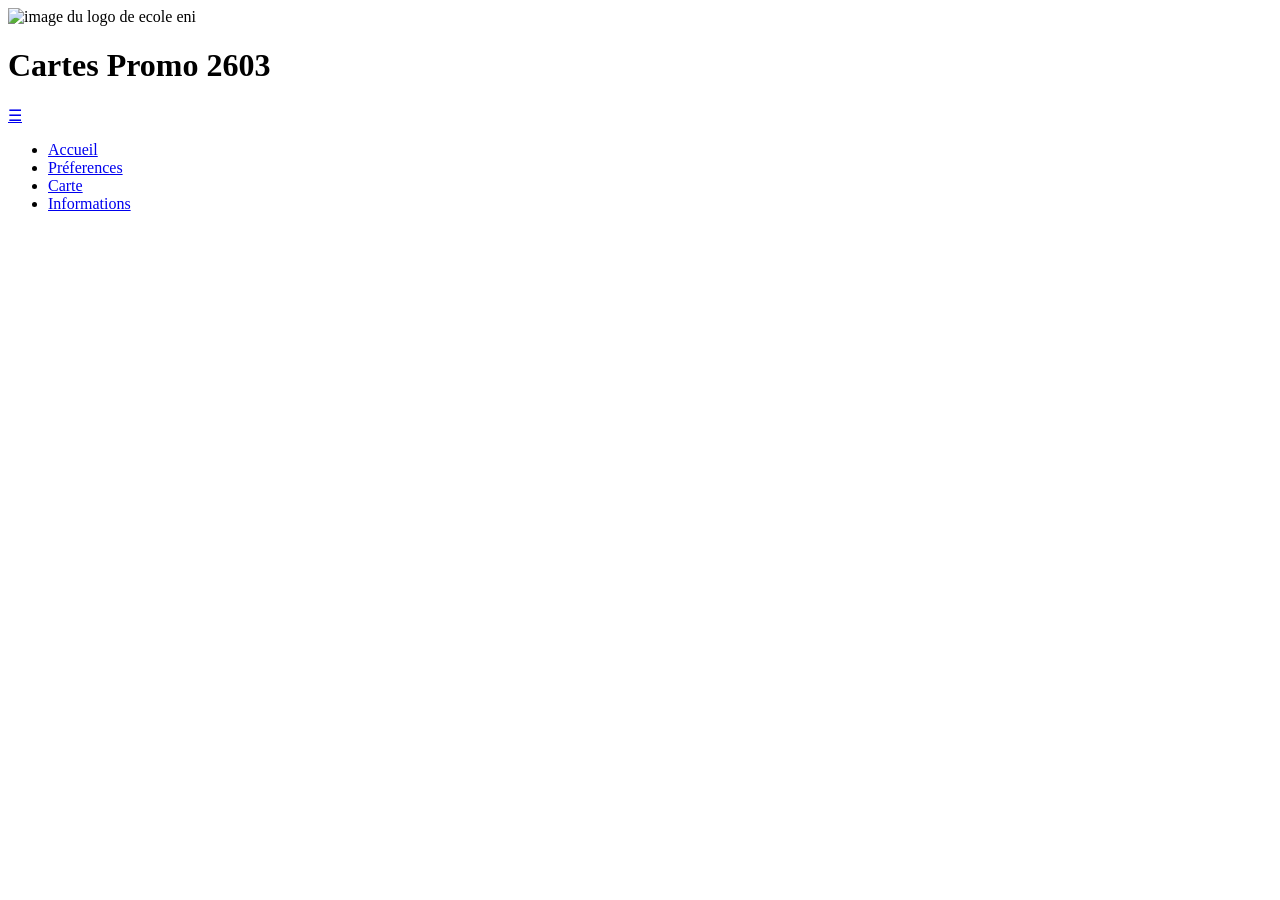
==== front/templates/carte.html @ 191f0a95 "structure and corps templates" ====
<!DOCTYPE html>
<html lang="fr">
<head>
    <meta charset="UTF-8">
    <meta name="viewport" content="width=device-width, initial-scale=1.0">
    <title>PromoENI - Accueil</title>
</head>
<body>
    <header>
        <div class="logoEni">
            <img id="logoEni" src="/Projet-web-1step/front/assets/logo.png" alt="image du logo de ecole eni">
        </div>

        <h1 id="titrePage">Cartes Promo 2603</h1>

        <nav>
            <a href="#" id="Burguer-btn">&#9776</a>
            <ul>
                <li> <a href="index.html">Accueil</a></li>
                <li> <a href="preferences.html">Préferences</a></li>
                <li> <a href="carte.html">Carte</a></li>
                <li> <a href="informations.html">Informations</a></li>
            </ul>
        </nav>
    </header>
    
    <main>

    </main>
</body>
</html>
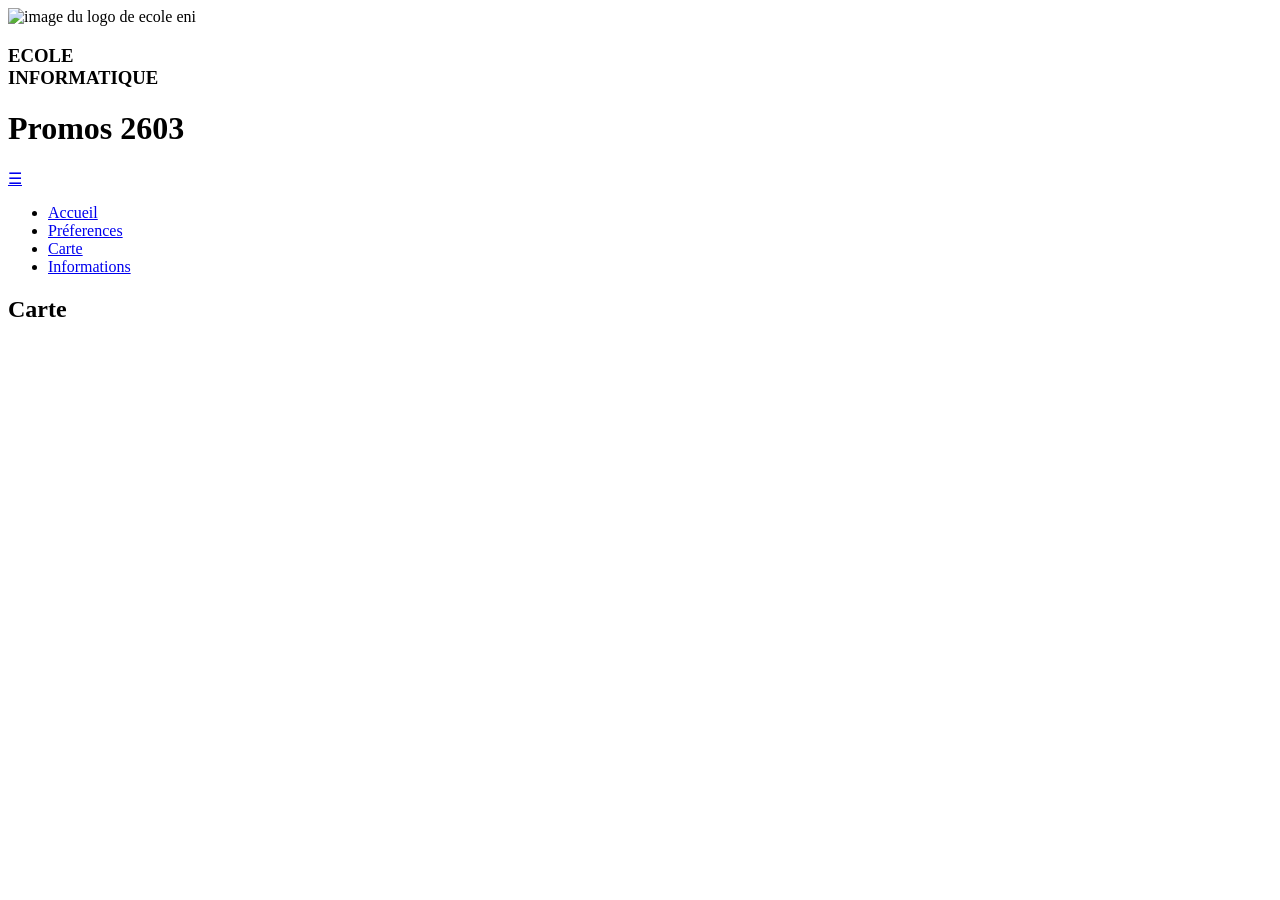
==== commit 8693c20f: "itération 1 fini, ajout de Css et de la modale" ====
--- a/front/templates/carte.html
+++ b/front/templates/carte.html
@@ -3,29 +3,56 @@
 <head>
     <meta charset="UTF-8">
     <meta name="viewport" content="width=device-width, initial-scale=1.0">
+    <link rel="stylesheet" href="/Projet-web-1step/front/static/style.css">
+    <link rel="stylesheet" href="/Projet-web-1step/front/static/listesCards.css">
+    <link rel="stylesheet" href="https://unpkg.com/leaflet@1.9.4/dist/leaflet.css"
+     integrity="sha256-p4NxAoJBhIIN+hmNHrzRCf9tD/miZyoHS5obTRR9BMY="
+     crossorigin=""/>
+     
     <title>PromoENI - Accueil</title>
+
+
 </head>
 <body>
     <header>
         <div class="logoEni">
+            <div class="logo">
             <img id="logoEni" src="/Projet-web-1step/front/assets/logo.png" alt="image du logo de ecole eni">
+            <h3>ECOLE <br>INFORMATIQUE</h3>
+            </div>
+
+            <h1 id="titrePage">Promos 2603</h1>
         </div>
 
-        <h1 id="titrePage">Cartes Promo 2603</h1>
+        
 
         <nav>
-            <a href="#" id="Burguer-btn">&#9776</a>
-            <ul>
+            <div class="menu">
+            <a href="#" id="burger">&#9776</a>
+            <ul id="nav">
                 <li> <a href="index.html">Accueil</a></li>
                 <li> <a href="preferences.html">Préferences</a></li>
                 <li> <a href="carte.html">Carte</a></li>
                 <li> <a href="informations.html">Informations</a></li>
             </ul>
+            </div>
+            
+
         </nav>
+
     </header>
     
     <main>
+        <h2>Carte</h2>
+        <div id="map"></div>
+    </main>
 
-    </main>
+
+    <script src="https://unpkg.com/leaflet@1.9.4/dist/leaflet.js"
+     integrity="sha256-20nQCchB9co0qIjJZRGuk2/Z9VM+kNiyxNV1lvTlZBo="
+     crossorigin=""></script>
+        <script type="module" src="/Projet-web-1step/front/static/clairSombre.js"></script>
+    
+    
 </body>
 </html>
